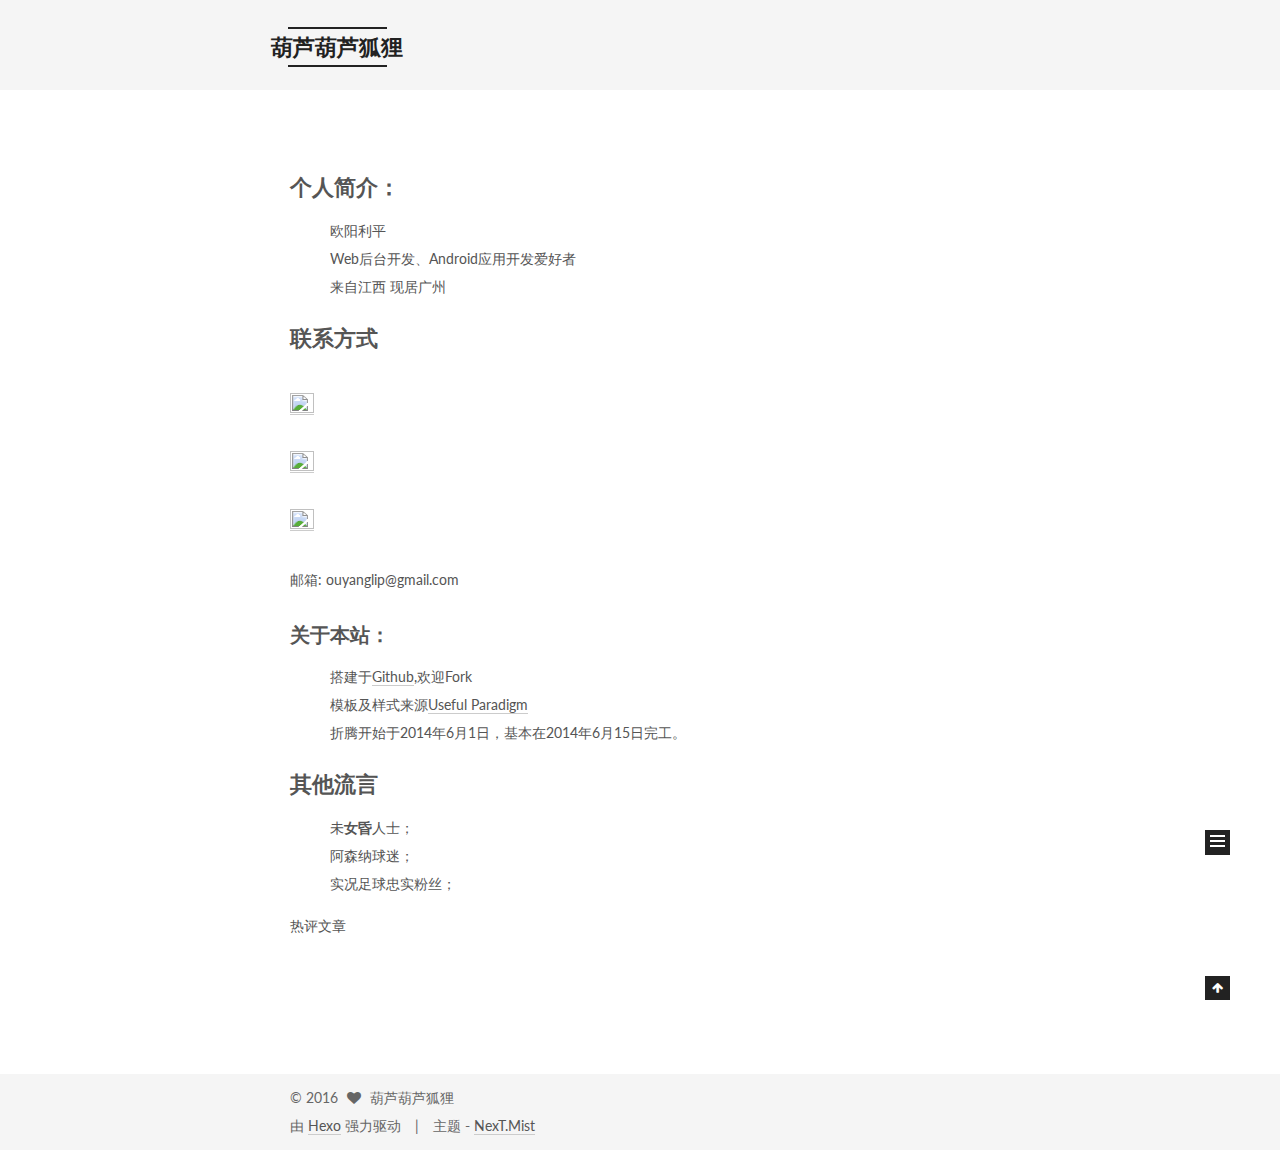
==== about/index.html @ c928a31a "Site updated: 2016-03-10 04:54:05" ====
<!doctype html>



  


<html class="theme-next mist use-motion">
<head>
  <meta charset="UTF-8"/>
<meta http-equiv="X-UA-Compatible" content="IE=edge,chrome=1" />
<meta name="viewport" content="width=device-width, initial-scale=1, maximum-scale=1"/>



<meta http-equiv="Cache-Control" content="no-transform" />
<meta http-equiv="Cache-Control" content="no-siteapp" />



  <meta name="google-site-verification" content="rFO2stTPlHBpPsZOs8e16xTM1ltF1VVFrODq92K3Hf8" />










  <link href="/vendors/fancybox/source/jquery.fancybox.css?v=2.1.5" rel="stylesheet" type="text/css"/>




  <link href="//fonts.googleapis.com/css?family=Lato:300,400,700,400italic&subset=latin,latin-ext" rel="stylesheet" type="text/css">



<link href="/vendors/font-awesome/css/font-awesome.min.css?v=4.4.0" rel="stylesheet" type="text/css" />

<link href="/css/main.css?v=0.5.0" rel="stylesheet" type="text/css" />


  <meta name="keywords" content="Hemuio, CalabashFox" />








  <link rel="shortcut icon" type="image/x-icon" href="/favicon.ico?v=0.5.0" />






<meta name="description" content="个人简介：
欧阳利平
Web后台开发、Android应用开发爱好者
来自江西 现居广州

联系方式          邮箱: ouyanglip@gmail.com

关于本站：
搭建于Github,欢迎Fork
模板及样式来源Useful Paradigm
折腾开始于2014年6月1日，基本在2014年6月15日完工。

其他流言
未女昏人士；
阿森纳球迷；
实况足球忠实粉丝；">
<meta property="og:type" content="website">
<meta property="og:title" content="关于：About">
<meta property="og:url" content="http://www.hemuio.com/about/index.html">
<meta property="og:site_name" content="葫芦葫芦狐狸">
<meta property="og:description" content="个人简介：
欧阳利平
Web后台开发、Android应用开发爱好者
来自江西 现居广州

联系方式          邮箱: ouyanglip@gmail.com

关于本站：
搭建于Github,欢迎Fork
模板及样式来源Useful Paradigm
折腾开始于2014年6月1日，基本在2014年6月15日完工。

其他流言
未女昏人士；
阿森纳球迷；
实况足球忠实粉丝；">
<meta property="og:image" content="http://www.sinaimg.cn/blog/developer/wiki/LOGO_32x32.png">
<meta property="og:image" content="http://www.zhihu.com/favicon.ico">
<meta property="og:image" content="http://www.github.com/favicon.ico">
<meta property="og:updated_time" content="2016-03-10T02:56:24.922Z">
<meta name="twitter:card" content="summary">
<meta name="twitter:title" content="关于：About">
<meta name="twitter:description" content="个人简介：
欧阳利平
Web后台开发、Android应用开发爱好者
来自江西 现居广州

联系方式          邮箱: ouyanglip@gmail.com

关于本站：
搭建于Github,欢迎Fork
模板及样式来源Useful Paradigm
折腾开始于2014年6月1日，基本在2014年6月15日完工。

其他流言
未女昏人士；
阿森纳球迷；
实况足球忠实粉丝；">
<meta name="twitter:image" content="http://www.sinaimg.cn/blog/developer/wiki/LOGO_32x32.png">



<script type="text/javascript" id="hexo.configuration">
  var NexT = window.NexT || {};
  var CONFIG = {
    scheme: 'Mist',
    sidebar: {"position":"left","display":"post"},
    fancybox: true,
    motion: true,
    duoshuo: {
      userId: 0,
      author: '博主'
    }
  };
</script>

  <title>
  

  
    关于：About | 葫芦葫芦狐狸
  
</title>
</head>

<body itemscope itemtype="http://schema.org/WebPage" lang="zh-Hans">

  


<script>
  (function(i,s,o,g,r,a,m){i['GoogleAnalyticsObject']=r;i[r]=i[r]||function(){
            (i[r].q=i[r].q||[]).push(arguments)},i[r].l=1*new Date();a=s.createElement(o),
          m=s.getElementsByTagName(o)[0];a.async=1;a.src=g;m.parentNode.insertBefore(a,m)
  })(window,document,'script','//www.google-analytics.com/analytics.js','ga');
  ga('create', 'UA-74950215-1', 'auto');
  ga('send', 'pageview');
</script>


  <script type="text/javascript">
    var _hmt = _hmt || [];
    (function() {
      var hm = document.createElement("script");
      hm.src = "//hm.baidu.com/hm.js?35175b2ad48966ee1db79403a1d0b618";
      var s = document.getElementsByTagName("script")[0];
      s.parentNode.insertBefore(hm, s);
    })();
  </script>






  
  
    
  

  <div class="container one-collumn sidebar-position-left  ">
    <div class="headband"></div>

    <header id="header" class="header" itemscope itemtype="http://schema.org/WPHeader">
      <div class="header-inner"><div class="site-meta ">
  

  <div class="custom-logo-site-title">
    <a href="/"  class="brand" rel="start">
      <span class="logo-line-before"><i></i></span>
      <span class="site-title">葫芦葫芦狐狸</span>
      <span class="logo-line-after"><i></i></span>
    </a>
  </div>
  <p class="site-subtitle"></p>
</div>

<div class="site-nav-toggle">
  <button>
    <span class="btn-bar"></span>
    <span class="btn-bar"></span>
    <span class="btn-bar"></span>
  </button>
</div>

<nav class="site-nav">
  

  
    <ul id="menu" class="menu">
      
        
        <li class="menu-item menu-item-home">
          <a href="/" rel="section">
            
            首页
          </a>
        </li>
      
        
        <li class="menu-item menu-item-categories">
          <a href="/categories" rel="section">
            
            分类
          </a>
        </li>
      
        
        <li class="menu-item menu-item-archives">
          <a href="/archives" rel="section">
            
            归档
          </a>
        </li>
      
        
        <li class="menu-item menu-item-tags">
          <a href="/tags" rel="section">
            
            标签
          </a>
        </li>
      
        
        <li class="menu-item menu-item-about">
          <a href="/about" rel="section">
            
            关于
          </a>
        </li>
      

      
    </ul>
  

  
</nav>

 </div>
    </header>

    <main id="main" class="main">
      <div class="main-inner">
        <div class="content-wrap">
          <div id="content" class="content">
            

  <div id="posts" class="posts-expand">
    
    
      <h2 id="个人简介："><a href="#个人简介：" class="headerlink" title="个人简介："></a>个人简介：</h2><ul>
<li>欧阳利平</li>
<li>Web后台开发、Android应用开发爱好者</li>
<li>来自江西 现居广州</li>
</ul>
<h2 id="联系方式"><a href="#联系方式" class="headerlink" title="联系方式"></a>联系方式</h2><p class="contact"><br> <a href="http://weibo.com/ouyanglip" title="微博联系我" target="_blank" rel="external"><img src="http://www.sinaimg.cn/blog/developer/wiki/LOGO_32x32.png" width="24" height="24" style="display:inline-block;vertical-align:middle"></a><br><br>        <a href="http://www.zhihu.com/people/lippi-ouyang" title="知乎联系我" target="_blank" rel="external"><img src="http://www.zhihu.com/favicon.ico" width="24" height="24" style="display:inline-block;vertical-align:middle"></a><br><br> <a href="https://github.com/LippiOuYang" title="Github联系我" target="_blank" rel="external"><img src="http://www.github.com/favicon.ico" width="24" height="24" style="display:inline-block;vertical-align:middle"></a><br><br>邮箱: ouyanglip@gmail.com<br></p>

<h3 id="关于本站："><a href="#关于本站：" class="headerlink" title="关于本站："></a>关于本站：</h3><ul>
<li>搭建于<a href="https://github.com/LippiOuYang/LippiOuYang.github.io" target="_blank" rel="external">Github</a>,欢迎Fork</li>
<li>模板及样式来源<a href="http://usefulparadigm.com/" target="_blank" rel="external">Useful Paradigm</a></li>
<li>折腾开始于2014年6月1日，基本在2014年6月15日完工。</li>
</ul>
<h2 id="其他流言"><a href="#其他流言" class="headerlink" title="其他流言"></a>其他流言</h2><ul>
<li>未<strong>女昏</strong>人士；</li>
<li>阿森纳球迷；</li>
<li>实况足球忠实粉丝；</li>
</ul>

    
  </div>


          </div>
          

  <p>热评文章</p>
  <div class="ds-top-threads" data-range="weekly" data-num-items="4"></div>


          
  <div class="comments" id="comments">
    
      <div class="ds-thread" data-thread-key="about/index.html"
           data-title="关于：About" data-url="http://www.hemuio.com/about/index.html">
      </div>
    
  </div>


        </div>
        
          
  
  <div class="sidebar-toggle">
    <div class="sidebar-toggle-line-wrap">
      <span class="sidebar-toggle-line sidebar-toggle-line-first"></span>
      <span class="sidebar-toggle-line sidebar-toggle-line-middle"></span>
      <span class="sidebar-toggle-line sidebar-toggle-line-last"></span>
    </div>
  </div>

  <aside id="sidebar" class="sidebar">
    <div class="sidebar-inner">

      

      

      <section class="site-overview sidebar-panel  sidebar-panel-active ">
        <div class="site-author motion-element" itemprop="author" itemscope itemtype="http://schema.org/Person">
          <img class="site-author-image" itemprop="image"
               src="/images/avatar.png"
               alt="葫芦葫芦狐狸" />
          <p class="site-author-name" itemprop="name">葫芦葫芦狐狸</p>
          <p class="site-description motion-element" itemprop="description">葫芦葫芦狐狸</p>
        </div>
        <nav class="site-state motion-element">
          <div class="site-state-item site-state-posts">
            <a href="/archives">
              <span class="site-state-item-count">1</span>
              <span class="site-state-item-name">日志</span>
            </a>
          </div>
          
          

          

        </nav>

        

        <div class="links-of-author motion-element">
          
            
              <span class="links-of-author-item">
                <a href="https://github.com/calabashfox" target="_blank">
                  
                    <i class="fa fa-github"></i> GitHub
                  
                </a>
              </span>
            
              <span class="links-of-author-item">
                <a href="http://weibo.com/calabashfox" target="_blank">
                  
                    <i class="fa fa-weibo"></i> weibo
                  
                </a>
              </span>
            
              <span class="links-of-author-item">
                <a href="https://www.zhihu.com/people/hu-lu-hu-li" target="_blank">
                  
                    <i class="fa fa-zhihu"></i> zhihu
                  
                </a>
              </span>
            
              <span class="links-of-author-item">
                <a href="https://twitter.com/CalabashFox" target="_blank">
                  
                    <i class="fa fa-globe"></i> twitter
                  
                </a>
              </span>
            
          
        </div>

        
        

        <div class="links-of-author motion-element">
          
        </div>

      </section>

      

    </div>
  </aside>


        
      </div>
    </main>

    <footer id="footer" class="footer">
      <div class="footer-inner">
        <div class="copyright" >
  
  &copy; 
  <span itemprop="copyrightYear">2016</span>
  <span class="with-love">
    <i class="fa fa-heart"></i>
  </span>
  <span class="author" itemprop="copyrightHolder">葫芦葫芦狐狸</span>
</div>

<div class="powered-by">
  由 <a class="theme-link" href="http://hexo.io">Hexo</a> 强力驱动
</div>

<div class="theme-info">
  主题 -
  <a class="theme-link" href="https://github.com/iissnan/hexo-theme-next">
    NexT.Mist
  </a>
</div>



      </div>
    </footer>

    <div class="back-to-top">
      <i class="fa fa-arrow-up"></i>
    </div>
  </div>

  


  




<script type="text/javascript">
  if (Object.prototype.toString.call(window.Promise) !== '[object Function]') {
    window.Promise = null;
  }
</script>


  <script type="text/javascript" src="/vendors/jquery/index.js?v=2.1.3"></script>

  <script type="text/javascript" src="/vendors/fastclick/lib/fastclick.min.js?v=1.0.6"></script>

  <script type="text/javascript" src="/vendors/jquery_lazyload/jquery.lazyload.js?v=1.9.7"></script>

  <script type="text/javascript" src="/vendors/velocity/velocity.min.js"></script>

  <script type="text/javascript" src="/vendors/velocity/velocity.ui.min.js"></script>

  <script type="text/javascript" src="/vendors/fancybox/source/jquery.fancybox.pack.js"></script>


  


  <script type="text/javascript" src="/js/src/utils.js?v=0.5.0"></script>

  <script type="text/javascript" src="/js/src/motion.js?v=0.5.0"></script>



  
  

  

  


  <script type="text/javascript" src="/js/src/bootstrap.js?v=0.5.0"></script>



  

  
    
  

  <script type="text/javascript">
    var duoshuoQuery = {short_name:"hemuio"};
    (function() {
      var ds = document.createElement('script');
      ds.type = 'text/javascript';ds.async = true;
      ds.id = 'duoshuo-script';
      ds.src = (document.location.protocol == 'https:' ? 'https:' : 'http:') + '//static.duoshuo.com/embed.js';
      ds.charset = 'UTF-8';
      (document.getElementsByTagName('head')[0]
      || document.getElementsByTagName('body')[0]).appendChild(ds);
    })();
  </script>

  
    
  





  
  
  

  


</body>
</html>
---- css/main.css ----
/* normalize.css v3.0.2 | MIT License | git.io/normalize */
html {
  font-family: sans-serif; /* 1 */
  -ms-text-size-adjust: 100%; /* 2 */
  -webkit-text-size-adjust: 100%; /* 2 */
}
body {
  margin: 0;
}
article,
aside,
details,
figcaption,
figure,
footer,
header,
hgroup,
main,
menu,
nav,
section,
summary {
  display: block;
}
audio,
canvas,
progress,
video {
  display: inline-block; /* 1 */
  vertical-align: baseline; /* 2 */
}
audio:not([controls]) {
  display: none;
  height: 0;
}
[hidden],
template {
  display: none;
}
a {
  background-color: transparent;
}
a:active,
a:hover {
  outline: 0;
}
abbr[title] {
  border-bottom: 1px dotted;
}
b,
strong {
  font-weight: bold;
}
dfn {
  font-style: italic;
}
h1 {
  font-size: 2em;
  margin: 0.67em 0;
}
mark {
  background: #ff0;
  color: #000;
}
small {
  font-size: 80%;
}
sub,
sup {
  font-size: 75%;
  line-height: 0;
  position: relative;
  vertical-align: baseline;
}
sup {
  top: -0.5em;
}
sub {
  bottom: -0.25em;
}
img {
  border: 0;
}
svg:not(:root) {
  overflow: hidden;
}
figure {
  margin: 1em 40px;
}
hr {
  -moz-box-sizing: content-box;
  box-sizing: content-box;
  height: 0;
}
pre {
  overflow: auto;
}
code,
kbd,
pre,
samp {
  font-family: monospace, monospace;
  font-size: 1em;
}
button,
input,
optgroup,
select,
textarea {
  color: inherit; /* 1 */
  font: inherit; /* 2 */
  margin: 0; /* 3 */
}
button {
  overflow: visible;
}
button,
select {
  text-transform: none;
}
button,
html input[type="button"],
input[type="reset"],
input[type="submit"] {
  -webkit-appearance: button; /* 2 */
  cursor: pointer; /* 3 */
}
button[disabled],
html input[disabled] {
  cursor: default;
}
button::-moz-focus-inner,
input::-moz-focus-inner {
  border: 0;
  padding: 0;
}
input {
  line-height: normal;
}
input[type="checkbox"],
input[type="radio"] {
  box-sizing: border-box; /* 1 */
  padding: 0; /* 2 */
}
input[type="number"]::-webkit-inner-spin-button,
input[type="number"]::-webkit-outer-spin-button {
  height: auto;
}
input[type="search"] {
  -webkit-appearance: textfield; /* 1 */
  -moz-box-sizing: content-box;
  -webkit-box-sizing: content-box; /* 2 */
  box-sizing: content-box;
}
input[type="search"]::-webkit-search-cancel-button,
input[type="search"]::-webkit-search-decoration {
  -webkit-appearance: none;
}
fieldset {
  border: 1px solid #c0c0c0;
  margin: 0 2px;
  padding: 0.35em 0.625em 0.75em;
}
legend {
  border: 0; /* 1 */
  padding: 0; /* 2 */
}
textarea {
  overflow: auto;
}
optgroup {
  font-weight: bold;
}
table {
  border-collapse: collapse;
  border-spacing: 0;
}
td,
th {
  padding: 0;
}
::selection {
  background: #262a30;
  color: #fff;
}
body {
  position: relative;
  font-family: Lato, "PingFang SC", "Microsoft YaHei", sans-serif;
  font-size: 14px;
  line-height: 2;
  color: #555;
  background: #fff;
}
@media (max-width: 767px) {
  body {
    padding-right: 0 !important;
  }
}
@media (min-width: 768px) and (max-width: 991px) {
  body {
    padding-right: 0 !important;
  }
}
@media (min-width: 1600px) {
  body {
    font-size: 16px;
  }
}
h1,
h2,
h3,
h4,
h5,
h6 {
  margin: 0;
  padding: 0;
  font-weight: bold;
  line-height: 1.5;
  font-family: Lato, "PingFang SC", "Microsoft YaHei", sans-serif;
}
h2,
h3,
h4,
h5,
h6 {
  margin: 20px 0 15px;
}
h1 {
  font-size: 24px;
}
@media (max-width: 767px) {
  h1 {
    font-size: 20px;
  }
}
h2 {
  font-size: 22px;
}
@media (max-width: 767px) {
  h2 {
    font-size: 18px;
  }
}
h3 {
  font-size: 20px;
}
@media (max-width: 767px) {
  h3 {
    font-size: 16px;
  }
}
h4 {
  font-size: 18px;
}
@media (max-width: 767px) {
  h4 {
    font-size: 14px;
  }
}
h5 {
  font-size: 16px;
}
@media (max-width: 767px) {
  h5 {
    font-size: 12px;
  }
}
h6 {
  font-size: 14px;
}
@media (max-width: 767px) {
  h6 {
    font-size: 10px;
  }
}
p {
  margin: 0 0 25px 0;
}
a {
  color: #555;
  text-decoration: none;
  border-bottom: 1px solid #999;
  word-wrap: break-word;
}
a:hover {
  color: #222;
  border-bottom-color: #222;
}
ul {
  list-style: none;
}
blockquote {
  margin: 0;
  padding: 0;
}
img {
  display: block;
  margin: auto;
  max-width: 100%;
  height: auto;
}
hr {
  margin: 40px 0;
  height: 3px;
  border: none;
  background-color: #ddd;
  background-image: repeating-linear-gradient(-45deg, #fff, #fff 4px, transparent 4px, transparent 8px);
}
blockquote {
  padding: 0 15px;
  color: #666;
  border-left: 4px solid #ddd;
}
blockquote cite::before {
  content: "-";
  padding: 0 5px;
}
dt {
  font-weight: 700;
}
dd {
  margin: 0;
  padding: 0;
}
.text-left {
  text-align: left;
}
.text-center {
  text-align: center;
}
.text-right {
  text-align: right;
}
.text-justify {
  text-align: justify;
}
.text-nowrap {
  white-space: nowrap;
}
.text-lowercase {
  text-transform: lowercase;
}
.text-uppercase {
  text-transform: uppercase;
}
.text-capitalize {
  text-transform: capitalize;
}
.center-block {
  display: block;
  margin-left: auto;
  margin-right: auto;
}
.clearfix:before,
.clearfix:after {
  content: " ";
  display: table;
}
.clearfix:after {
  clear: both;
}
.pullquote {
  width: 45%;
}
.pullquote.left {
  float: left;
  margin-left: 5px;
  margin-right: 10px;
}
.pullquote.right {
  float: right;
  margin-left: 10px;
  margin-right: 5px;
}
.highlight table,
.gist table {
  width: auto;
}
.highlight table td,
.gist table td {
  border: none;
}
.highlight a,
.gist a {
  color: #222 !important;
  text-decoration: none !important;
}
.affix.affix.affix {
  position: fixed;
}
.translation {
  margin-top: -20px;
  font-size: 14px;
  color: #999;
}
.use-motion .motion-element {
  opacity: 0;
}
.site-search input {
  padding: 3px;
  border: none;
  text-indent: 14px;
  border-radius: 0;
  width: 140px;
  outline: none;
  border-bottom: 1px solid #999;
  background: inherit;
  opacity: 0.5;
}
.site-search input:focus {
  opacity: 1;
}
.site-search .fa-search {
  position: absolute;
  top: 6px;
}
table {
  margin: 20px 0;
  width: 100%;
  border-collapse: collapse;
  border-spacing: 0;
  border: 1px solid #ddd;
  font-size: 14px;
}
table>tbody>tr:nth-of-type(odd) {
  background-color: #f9f9f9;
}
table>tbody>tr:hover {
  background-color: #f5f5f5;
}
caption,
th,
td {
  padding: 8px;
  text-align: left;
  vertical-align: middle;
  font-weight: normal;
}
th,
td {
  border-bottom: 3px solid #ddd;
  border-right: 1px solid #eee;
}
th {
  padding-bottom: 10px;
  font-weight: 700;
}
td {
  border-bottom-width: 1px;
}
html,
body {
  height: 100%;
}
.container {
  position: relative;
  min-height: 100%;
}
.header-inner {
  margin: 0 auto;
  padding: 100px 0 70px;
  width: 700px;
}
@media (min-width: 1600px) {
  .container .header-inner {
    width: 900px;
  }
}
.main {
  padding-bottom: 150px;
}
.main-inner {
  margin: 0 auto;
  width: 700px;
}
@media (min-width: 1600px) {
  .container .main-inner {
    width: 900px;
  }
}
.footer {
  position: absolute;
  left: 0;
  bottom: 0;
  width: 100%;
  min-height: 50px;
}
.footer-inner {
  box-sizing: border-box;
  margin: 20px auto;
  width: 700px;
}
@media (min-width: 1600px) {
  .container .footer-inner {
    width: 900px;
  }
}
pre,
.highlight {
  background: #1d1f21;
  margin: 20px 0;
  padding: 15px;
  overflow: auto;
  font-size: 13px;
  color: #c5c8c6;
  line-height: 1.6;
}
.highlight .gutter pre,
.gist .gist-file .gist-data .line-numbers {
  color: #666;
}
pre,
code {
  font-family: "Input Mono", "PT Mono", Consolas, Monaco, Menlo, monospace;
}
code {
  word-break: break-all;
  background: #eee;
  text-shadow: 0 1px #fff;
  padding: 0 0.3em;
}
pre code {
  background: none;
  text-shadow: none;
  padding: 0;
}
.highlight pre {
  border: none;
  margin: 0;
  padding: 1px;
}
.highlight table {
  margin: 0;
  width: auto;
  border: none;
}
.highlight td {
  border: none;
  padding: 0;
}
.highlight figcaption {
  font-size: 0.85em;
  color: #969896;
  line-height: 1em;
  margin-bottom: 1em;
}
.highlight figcaption:before,
.highlight figcaption:after {
  content: " ";
  display: table;
}
.highlight figcaption:after {
  clear: both;
}
.highlight figcaption a {
  float: right;
}
.highlight .gutter pre {
  text-align: right;
  padding-right: 20px;
}
.highlight .line {
  height: 20px;
}
.gist {
  margin: 20px 0;
  border-style: solid;
  border-color: #ccc;
  border-width: 1px 0;
  background: #1d1f21;
  padding: 15px 40px 15px 15px;
}
.gist .gist-file {
  border: none;
  font-family: "Input Mono", "PT Mono", Consolas, Monaco, Menlo, monospace;
  margin: 0;
}
.gist .gist-file .gist-data {
  background: none;
  border: none;
}
.gist .gist-file .gist-data .line-numbers {
  background: none;
  border: none;
  padding: 0 20px 0 0;
}
.gist .gist-file .gist-data .line-data {
  padding: 0 !important;
}
.gist .gist-file .highlight {
  margin: 0;
  padding: 0;
  border: none;
}
.gist .gist-file .gist-meta {
  background: #1d1f21;
  color: #969896;
  font: 13px Lato, "PingFang SC", "Microsoft YaHei", sans-serif;
  text-shadow: 0 0;
  padding: 0;
  margin-top: 1em;
  margin-left: 40px;
}
.gist .gist-file .gist-meta a {
  color: color-link;
  font-weight: normal;
}
.gist .gist-file .gist-meta a:hover {
  text-decoration: underline;
}
pre .comment {
  color: #969896;
}
pre .variable,
pre .attribute,
pre .tag,
pre .regexp,
pre .ruby .constant,
pre .xml .tag .title,
pre .xml .pi,
pre .xml .doctype,
pre .html .doctype,
pre .css .id,
pre .css .class,
pre .css .pseudo {
  color: #c66;
}
pre .number,
pre .preprocessor,
pre .built_in,
pre .literal,
pre .params,
pre .constant {
  color: #de935f;
}
pre .ruby .class .title,
pre .css .rules .attribute {
  color: #b5bd68;
}
pre .string,
pre .value,
pre .inheritance,
pre .header,
pre .ruby .symbol,
pre .xml .cdata {
  color: #b5bd68;
}
pre .title,
pre .css .hexcolor {
  color: #8abeb7;
}
pre .function,
pre .python .decorator,
pre .python .title,
pre .ruby .function .title,
pre .ruby .title .keyword,
pre .perl .sub,
pre .javascript .title,
pre .coffeescript .title {
  color: #81a2be;
}
pre .keyword,
pre .javascript .function {
  color: #b294bb;
}
.full-image.full-image.full-image {
  border: none;
  max-width: 100%;
  width: auto;
  margin: 20px auto;
}
@media (min-width: 992px) {
  .full-image.full-image.full-image {
    max-width: none;
    width: 126%;
    margin: 0 -13%;
  }
}
.blockquote-center,
.page-home .post-type-quote blockquote,
.page-post-detail .post-type-quote blockquote {
  position: relative;
  margin: 40px 0;
  padding: 0;
  border-left: none;
  text-align: center;
}
.blockquote-center::before,
.page-home .post-type-quote blockquote::before,
.page-post-detail .post-type-quote blockquote::before,
.blockquote-center::after,
.page-home .post-type-quote blockquote::after,
.page-post-detail .post-type-quote blockquote::after {
  position: absolute;
  content: ' ';
  display: block;
  width: 100%;
  height: 24px;
  opacity: 0.2;
  background-repeat: no-repeat;
  background-position: 0 -6px;
  background-size: 22px 22px;
}
.blockquote-center::before,
.page-home .post-type-quote blockquote::before,
.page-post-detail .post-type-quote blockquote::before {
  top: -20px;
  background-image: url("../images/quote-l.svg");
  border-top: 1px solid #ccc;
}
.blockquote-center::after,
.page-home .post-type-quote blockquote::after,
.page-post-detail .post-type-quote blockquote::after {
  bottom: -20px;
  background-image: url("../images/quote-r.svg");
  border-bottom: 1px solid #ccc;
  background-position: 100% 8px;
}
.blockquote-center p,
.page-home .post-type-quote blockquote p,
.page-post-detail .post-type-quote blockquote p,
.blockquote-center div,
.page-home .post-type-quote blockquote div,
.page-post-detail .post-type-quote blockquote div {
  text-align: center;
}
.post .post-body .group-picture img {
  box-sizing: border-box;
  padding: 0 3px;
  border: none;
}
.post .group-picture-row {
  overflow: hidden;
  margin-top: 6px;
}
.post .group-picture-row:first-child {
  margin-top: 0;
}
.post .group-picture-column {
  float: left;
}
.page-post-detail .post-body .group-picture-column {
  float: none;
  margin-top: 10px;
  width: auto !important;
}
.page-post-detail .post-body .group-picture-column img {
  margin: 0 auto;
}
.page-archive .group-picture-container {
  overflow: hidden;
}
.page-archive .group-picture-row {
  float: left;
}
.page-archive .group-picture-row:first-child {
  margin-top: 6px;
}
.page-archive .group-picture-column {
  max-width: 150px;
  max-height: 150px;
}
.btn {
  display: inline-block;
  padding: 0 20px;
  font-size: 14px;
  color: #fff;
  background: #222;
  border: 2px solid #222;
  text-decoration: none;
  border-radius: 0;
  transition-property: background-color;
  transition-duration: 0.2s;
  transition-timing-function: ease-in-out;
  transition-delay: 0s;
}
.btn:hover,
.post-more-link .btn:hover {
  border-color: #222;
  color: #222;
  background: #fff;
}
.btn-bar {
  display: block;
  width: 22px;
  height: 2px;
  background: #555;
  border-radius: 1px;
}
.btn-bar+.btn-bar {
  margin-top: 4px;
}
.pagination {
  margin: 120px 0 40px;
  text-align: center;
  border-top: 1px solid #eee;
}
.page-number-basic,
.pagination .prev,
.pagination .next,
.pagination .page-number,
.pagination .space {
  display: inline-block;
  position: relative;
  top: -1px;
  margin: 0 10px;
  padding: 0 10px;
  line-height: 30px;
}
@media (max-width: 767px) {
  .page-number-basic,
  .pagination .prev,
  .pagination .next,
  .pagination .page-number,
  .pagination .space {
    margin: 0 5px;
  }
}
.pagination .prev,
.pagination .next,
.pagination .page-number {
  border-bottom: 0;
  border-top: 1px solid #eee;
  transition-property: border-color;
  transition-duration: 0.2s;
  transition-timing-function: ease-in-out;
  transition-delay: 0s;
}
.pagination .prev:hover,
.pagination .next:hover,
.pagination .page-number:hover {
  border-top-color: #222;
}
.pagination .space {
  padding: 0;
  margin: 0;
}
.pagination .prev {
  margin-left: 0;
}
.pagination .next {
  margin-right: 0;
}
.pagination .page-number.current {
  color: #fff;
  background: #ccc;
  border-top-color: #ccc;
}
@media (max-width: 767px) {
  .pagination {
    border-top: none;
  }
  .pagination .prev,
  .pagination .next,
  .pagination .page-number {
    margin-bottom: 10px;
    border-top: 0;
    border-bottom: 1px solid #eee;
  }
  .pagination .prev:hover,
  .pagination .next:hover,
  .pagination .page-number:hover {
    border-bottom-color: #222;
  }
}
.comments {
  margin: 60px 20px 0;
}
.tag-cloud {
  text-align: center;
}
.tag-cloud a {
  display: inline-block;
  margin: 10px;
}
.back-to-top {
  box-sizing: border-box;
  position: fixed;
  bottom: -100px;
  right: 50px;
  z-index: 1050;
  padding: 0 6px;
  width: 25px;
  background: #222;
  font-size: 12px;
  opacity: 1;
  color: #fff;
  cursor: pointer;
  text-align: center;
  -webkit-transform: translateZ(0);
  transition-property: bottom;
  transition-duration: 0.2s;
  transition-timing-function: ease-in-out;
  transition-delay: 0s;
}
@media (max-width: 767px) {
  .back-to-top {
    display: none;
  }
}
@media (min-width: 768px) and (max-width: 991px) {
  .back-to-top {
    display: none;
  }
}
.back-to-top.back-to-top-on {
  bottom: 19px;
}
.header {
  background: #fff;
}
.header-inner {
  position: relative;
}
.headband {
  height: 3px;
  background: #222;
}
.site-meta {
  margin: 0;
  text-align: left;
}
@media (max-width: 767px) {
  .site-meta {
    text-align: center;
  }
}
.brand {
  position: relative;
  display: inline-block;
  padding: 0 40px;
  color: #222;
  background: #222;
  border-bottom: none;
  font-family: Lato, "PingFang SC", "Microsoft YaHei", sans-serif;
}
.brand:hover {
  color: #222;
}
.logo {
  display: inline-block;
  margin-right: 5px;
  line-height: 36px;
  vertical-align: top;
}
.site-title {
  display: inline-block;
  vertical-align: top;
  line-height: 36px;
  font-size: 20px;
  font-weight: normal;
}
.site-subtitle {
  margin-top: 10px;
  font-size: 13px;
  color: #999;
}
.use-motion .brand {
  opacity: 0;
}
.use-motion .logo,
.use-motion .site-title,
.use-motion .site-subtitle {
  opacity: 0;
  position: relative;
  top: -10px;
}
.site-nav-toggle {
  display: none;
  position: absolute;
  top: 10px;
  left: 10px;
}
@media (max-width: 767px) {
  .site-nav-toggle {
    display: block;
  }
}
.site-nav-toggle button {
  margin-top: 2px;
  padding: 9px 10px;
  background: transparent;
  border: none;
}
@media (max-width: 767px) {
  .site-nav {
    display: none;
    margin: 0 -10px;
    padding: 0 10px;
    clear: both;
    border-top: 1px solid #ddd;
  }
}
@media (min-width: 768px) and (max-width: 991px) {
  .site-nav {
    display: block !important;
  }
}
@media (min-width: 992px) {
  .site-nav {
    display: block !important;
  }
}
.menu {
  margin-top: 20px;
  padding-left: 0;
  text-align: center;
}
.menu .menu-item {
  display: inline-block;
  margin: 0 10px;
}
@media screen and (max-width: 767px) {
  .menu .menu-item {
    margin-top: 10px;
  }
}
.menu .menu-item a {
  display: block;
  font-size: 13px;
  text-transform: capitalize;
  line-height: inherit;
  border-bottom: 1px solid transparent;
  transition-property: border-color;
  transition-duration: 0.2s;
  transition-timing-function: ease-in-out;
  transition-delay: 0s;
}
.menu .menu-item a:hover {
  border-bottom-color: #222;
}
.use-motion .menu-item {
  opacity: 0;
}
.post-body .fancybox img {
  display: block !important;
  margin: 0 auto;
  cursor: pointer;
  cursor: zoom-in;
  cursor: -webkit-zoom-in;
}
.post-body .image-caption,
.post-body .figure .caption {
  margin: 10px auto 15px;
  text-align: center;
  font-size: 14px;
  color: #999;
  font-weight: bold;
  line-height: 1;
}
.post-sticky-flag {
  display: inline-block;
  font-size: 16px;
  -ms-transform: rotate(30deg);
  transform: rotate(30deg);
}
.posts-expand {
  padding-top: 40px;
}
@media (max-width: 767px) {
  .posts-expand {
    margin: 0 20px;
  }
  .post-body pre,
  .post-body .highlight {
    padding: 10px;
  }
  .post-body pre .gutter pre,
  .post-body .highlight .gutter pre {
    padding-right: 10px;
  }
}
@media (min-width: 992px) {
  .posts-expand .post-body {
    text-align: justify;
  }
}
.posts-expand .post-body h2,
.posts-expand .post-body h3,
.posts-expand .post-body h4,
.posts-expand .post-body h5,
.posts-expand .post-body h6 {
  padding-top: 10px;
}
.posts-expand .post-body h2 .header-anchor,
.posts-expand .post-body h3 .header-anchor,
.posts-expand .post-body h4 .header-anchor,
.posts-expand .post-body h5 .header-anchor,
.posts-expand .post-body h6 .header-anchor {
  float: right;
  margin-left: 10px;
  color: #ccc;
  border-bottom-style: none;
  visibility: hidden;
}
.posts-expand .post-body h2 .header-anchor:hover,
.posts-expand .post-body h3 .header-anchor:hover,
.posts-expand .post-body h4 .header-anchor:hover,
.posts-expand .post-body h5 .header-anchor:hover,
.posts-expand .post-body h6 .header-anchor:hover {
  color: inherit;
}
.posts-expand .post-body h2:hover .header-anchor,
.posts-expand .post-body h3:hover .header-anchor,
.posts-expand .post-body h4:hover .header-anchor,
.posts-expand .post-body h5:hover .header-anchor,
.posts-expand .post-body h6:hover .header-anchor {
  visibility: visible;
}
.posts-expand .post-body ul li {
  list-style: circle;
}
.posts-expand .post-body img {
  box-sizing: border-box;
  margin: auto;
  padding: 3px;
  border: 1px solid #ddd;
}
.posts-expand .fancybox img {
  margin: 0 auto;
}
@media (max-width: 767px) {
  .posts-collapse {
    margin: 0 20px;
  }
  .posts-collapse .post-title,
  .posts-collapse .post-meta {
    display: block;
    width: auto;
    text-align: left;
  }
}
.posts-collapse {
  margin-left: 0;
}
@media (max-width: 767px) {
  .posts-collapse {
    margin: 0 20px;
  }
}
.posts-collapse .collection-title {
  position: relative;
  margin: 60px 0;
}
.posts-collapse .collection-title h2 {
  margin-left: 20px;
}
.posts-collapse .collection-title small {
  color: #bbb;
}
.posts-collapse .collection-title::before {
  content: " ";
  position: absolute;
  left: 0;
  top: 50%;
  margin-left: -4px;
  margin-top: -4px;
  width: 8px;
  height: 8px;
  background: #bbb;
  border-radius: 50%;
}
.posts-collapse .post {
  margin: 30px 0;
}
.posts-collapse .post-header {
  position: relative;
  transition-duration: 0.2s;
  transition-timing-function: ease-in-out;
  transition-delay: 0s;
  transition-property: border;
  border-bottom: 1px dashed #ccc;
}
.posts-collapse .post-header::before {
  content: " ";
  position: absolute;
  left: 0;
  top: 12px;
  width: 6px;
  height: 6px;
  margin-left: -4px;
  background: #bbb;
  border-radius: 50%;
  border: 1px solid #fff;
  transition-duration: 0.2s;
  transition-timing-function: ease-in-out;
  transition-delay: 0s;
  transition-property: background;
}
.posts-collapse .post-header:hover {
  border-bottom-color: #666;
}
.posts-collapse .post-header:hover::before {
  background: #222;
}
.posts-collapse .post-meta {
  position: absolute;
  font-size: 12px;
  left: 20px;
  top: 5px;
}
.posts-collapse .post-comments-count {
  display: none;
}
.posts-collapse .post-title {
  margin-left: 60px;
  font-size: 16px;
  font-weight: normal;
  font-family: Lato, "PingFang SC", "Microsoft YaHei", sans-serif;
  line-height: inherit;
}
.posts-collapse .post-title::after {
  margin-left: 3px;
  opacity: 0.6;
}
.posts-collapse .post-title a {
  color: #666;
  border-bottom: none;
}
.page-home .post-type-quote .post-header,
.page-post-detail .post-type-quote .post-header,
.page-home .post-type-quote .post-tags,
.page-post-detail .post-type-quote .post-tags {
  display: none;
}
.posts-expand .post-title {
  font-size: 26px;
  text-align: center;
  word-break: break-word;
}
@media (max-width: 767px) {
  .posts-expand .post-title {
    font-size: 22px;
  }
}
.posts-expand .post-title-link {
  display: inline-block;
  position: relative;
  color: #555;
  border-bottom: none;
  line-height: 1.2;
  vertical-align: top;
}
.posts-expand .post-title-link::before {
  content: "";
  position: absolute;
  width: 100%;
  height: 2px;
  bottom: 0;
  left: 0;
  background-color: #000;
  visibility: hidden;
  transform: scaleX(0);
  transition-duration: 0.2s;
  transition-timing-function: ease-in-out;
  transition-delay: 0s;
}
.posts-expand .post-title-link:hover::before {
  visibility: visible;
  transform: scaleX(1);
}
.posts-expand .post-title-link .fa {
  font-size: 16px;
}
.posts-expand .post-meta {
  margin: 3px 0 60px 0;
  color: #999;
  font-size: 12px;
  text-align: center;
}
.posts-expand .post-meta .post-category-list {
  display: inline-block;
  margin: 0;
  padding: 3px;
}
.posts-expand .post-meta .post-category-list-link {
  color: #999;
}
.post-meta-item-icon {
  display: none;
  margin-right: 3px;
}
@media (min-width: 768px) and (max-width: 991px) {
  .post-meta-item-icon {
    display: inline-block;
  }
}
@media (max-width: 767px) {
  .post-meta-item-icon {
    display: inline-block;
  }
}
@media (min-width: 768px) and (max-width: 991px) {
  .post-meta-item-text {
    display: none;
  }
}
@media (max-width: 767px) {
  .post-meta-item-text {
    display: none;
  }
}
@media (max-width: 767px) {
  .posts-expand .post-comments-count {
    display: none;
  }
}
.post-more-link {
  margin-top: 50px;
}
.post-more-link .btn {
  color: #555;
  font-size: 14px;
  background: transparent;
  border-radius: 0;
}
.posts-expand .post-tags {
  margin-top: 40px;
  text-align: center;
}
.posts-expand .post-tags a {
  display: inline-block;
  margin-right: 10px;
  font-size: 13px;
}
.post-nav {
  overflow: hidden;
  margin-top: 60px;
  padding: 10px;
  white-space: nowrap;
  border-top: 1px solid #eee;
}
.post-nav-item {
  display: inline-block;
  width: 50%;
  white-space: normal;
}
.post-nav-item a {
  position: relative;
  display: inline-block;
  line-height: 25px;
  font-size: 14px;
  color: #555;
  border-bottom: none;
}
.post-nav-item a:hover {
  color: #222;
  border-bottom: none;
}
.post-nav-item a:active {
  top: 2px;
}
.post-nav-item a i {
  font-size: 12px;
}
.post-nav-prev {
  text-align: right;
}
.posts-expand .post-eof {
  display: block;
  margin: 80px auto 60px;
  width: 8%;
  height: 1px;
  background: #ccc;
  text-align: center;
}
.post:last-child .post-eof.post-eof.post-eof {
  display: none;
}
.post-gallery {
  display: table;
  table-layout: fixed;
  width: 100%;
  border-collapse: separate;
}
.post-gallery-row {
  display: table-row;
}
.post-gallery .post-gallery-img {
  display: table-cell;
  text-align: center;
  vertical-align: middle;
  border: none;
}
.post-gallery .post-gallery-img img {
  max-width: 100%;
  max-height: 100%;
  border: none;
}
.fancybox-close,
.fancybox-close:hover {
  border: none;
}
.sidebar {
  width: 0;
  position: fixed;
  right: 0;
  top: 0;
  bottom: 0;
  z-index: 1040;
  box-shadow: inset 0 2px 6px #000;
  background: #222;
  -webkit-transform: translateZ(0);
}
.sidebar a {
  color: #999;
  border-bottom-color: #555;
}
.sidebar a:hover {
  color: #eee;
}
@media (min-width: 768px) and (max-width: 991px) {
  .sidebar {
    display: none !important;
  }
}
@media (max-width: 767px) {
  .sidebar {
    display: none !important;
  }
}
.sidebar-inner {
  position: relative;
  padding: 20px 10px;
  color: #999;
  text-align: center;
}
.sidebar-toggle {
  position: fixed;
  right: 50px;
  bottom: 45px;
  width: 15px;
  height: 15px;
  padding: 5px;
  background: #222;
  line-height: 0;
  z-index: 1050;
  cursor: pointer;
  -webkit-transform: translateZ(0);
}
@media (min-width: 768px) and (max-width: 991px) {
  .sidebar-toggle {
    display: none;
  }
}
@media (max-width: 767px) {
  .sidebar-toggle {
    display: none;
  }
}
.sidebar-toggle-line {
  position: relative;
  display: inline-block;
  vertical-align: top;
  height: 2px;
  width: 100%;
  background: #fff;
  margin-top: 3px;
}
.sidebar-toggle-line:first-child {
  margin-top: 0;
}
.site-author-image {
  display: block;
  margin: 0 auto;
  max-width: 96px;
  height: auto;
  border: 2px solid #333;
  padding: 2px;
}
.site-author-name {
  margin: 5px 0 0;
  color: #f5f5f5;
}
.site-description {
  margin-top: 5px;
  font-size: 14px;
  color: #555;
}
.site-state {
  overflow: hidden;
  line-height: 1.4;
  white-space: nowrap;
}
.site-state-item {
  display: inline-block;
  padding: 0 15px;
  border-left: 1px solid #333;
}
.site-state-item:first-child {
  border-left: none;
}
.site-state-item a {
  border-bottom: none;
}
.site-state-item-count {
  display: block;
  text-align: center;
  color: inherit;
  font-weight: 600;
  font-size: 18px;
}
.site-state-item-name {
  font-size: 13px;
  color: inherit;
}
.feed-link {
  margin-top: 20px;
}
.feed-link a {
  display: inline-block;
  padding: 0 15px;
  color: #fc6423;
  border: 1px solid #fc6423;
  border-radius: 4px;
}
.feed-link a i {
  color: #fc6423;
  font-size: 14px;
}
.feed-link a:hover {
  color: #fff;
  background: #fc6423;
}
.feed-link a:hover i {
  color: #fff;
}
.links-of-author {
  margin-top: 20px;
}
.links-of-author a {
  display: inline-block;
  vertical-align: middle;
  margin-right: 10px;
  margin-bottom: 10px;
  border-bottom-color: #555;
  font-size: 13px;
}
.links-of-author a:before {
  display: inline-block;
  vertical-align: middle;
  margin-right: 3px;
  content: " ";
  width: 4px;
  height: 4px;
  border-radius: 50%;
  background: #ff90ff;
}
.sidebar-nav {
  margin: 0 0 20px;
  padding-left: 0;
}
.sidebar-nav li {
  display: inline-block;
  cursor: pointer;
  border-bottom: 1px solid transparent;
  font-size: 14px;
  color: #555;
}
.sidebar-nav li:hover {
  color: #f5f5f5;
}
.page-post-detail .sidebar-nav-toc {
  padding: 0 5px;
}
.page-post-detail .sidebar-nav-overview {
  margin-left: 10px;
}
.sidebar-nav .sidebar-nav-active {
  color: #87daff;
  border-bottom-color: #87daff;
}
.sidebar-nav .sidebar-nav-active:hover {
  color: #87daff;
}
.sidebar-panel {
  display: none;
}
.sidebar-panel-active {
  display: block;
}
.post-toc {
  overflow: hidden;
  position: relative;
}
.post-toc-empty {
  font-size: 14px;
  color: #666;
}
.post-toc ol {
  overflow: auto;
  margin: 0;
  padding: 0 10px 10px;
  text-align: left;
  list-style: none;
  font-size: 14px;
}
.post-toc ol a {
  color: #999;
}
.post-toc ol a:hover {
  color: #ccc;
}
.post-toc .nav .nav-child {
  display: none;
}
.post-toc .nav .active > .nav-child {
  display: block;
}
.post-toc .nav .active-current > .nav-child {
  display: block;
}
.post-toc .nav .active-current > .nav-child > .nav-item {
  display: block;
}
.post-toc .nav .active > a {
  color: #ccc;
}
.post-toc .nav .active-current > a {
  color: #87daff;
}
.post-toc .nav .active-current > a:hover {
  color: #87daff;
}
.post-toc-indicator {
  height: 20px;
  text-align: center;
  color: #fff;
  font-size: 14px;
}
.post-toc-indicator-top {
  opacity: 0;
  margin-top: 10px;
}
.post-toc-indicator-bottom {
  position: absolute;
  width: 100%;
}
.footer {
  font-size: 14px;
  color: #999;
}
.footer img {
  border: none;
}
.footer-inner {
  text-align: center;
}
.with-love {
  display: inline-block;
  margin: 0 5px;
}
.powered-by,
.theme-info {
  display: inline-block;
}
.powered-by {
  margin-right: 10px;
}
.powered-by::after {
  content: "|";
  padding-left: 10px;
}
.cc-license {
  margin-top: 10px;
  text-align: center;
}
.cc-license .cc-opacity {
  opacity: 0.7;
  border-bottom: none;
}
.cc-license .cc-opacity:hover {
  opacity: 0.9;
}
.cc-license img {
  display: inline-block;
}
.theme-next #ds-thread #ds-reset {
  color: #555;
}
.theme-next #ds-thread #ds-reset .ds-replybox {
  margin-bottom: 30px;
}
.theme-next #ds-thread #ds-reset .ds-replybox .ds-avatar,
.theme-next #ds-reset .ds-avatar img {
  box-shadow: none;
}
.theme-next #ds-thread #ds-reset .ds-textarea-wrapper {
  border-color: #c7d4e1;
  background: none;
  border-top-right-radius: 3px;
  border-top-left-radius: 3px;
}
.theme-next #ds-thread #ds-reset .ds-textarea-wrapper textarea {
  height: 60px;
}
.theme-next #ds-reset .ds-rounded-top {
  border-radius: 0;
}
.theme-next #ds-thread #ds-reset .ds-post-toolbar {
  box-sizing: border-box;
  border: 1px solid #c7d4e1;
  background: #f6f8fa;
}
.theme-next #ds-thread #ds-reset .ds-post-options {
  height: 40px;
  border: none;
  background: none;
}
.theme-next #ds-thread #ds-reset .ds-toolbar-buttons {
  top: 11px;
}
.theme-next #ds-thread #ds-reset .ds-sync {
  top: 5px;
}
.theme-next #ds-thread #ds-reset .ds-post-button {
  top: 4px;
  right: 5px;
  width: 90px;
  height: 30px;
  border: 1px solid #c5ced7;
  border-radius: 3px;
  background-image: linear-gradient(#fbfbfc, #f5f7f9);
  color: #60676d;
}
.theme-next #ds-thread #ds-reset .ds-post-button:hover {
  background-position: 0 -30px;
  color: #60676d;
}
.theme-next #ds-thread #ds-reset .ds-comments-info {
  padding: 10px 0;
}
.theme-next #ds-thread #ds-reset .ds-sort {
  display: none;
}
.theme-next #ds-thread #ds-reset li.ds-tab a.ds-current {
  border: none;
  background: #f6f8fa;
  color: #60676d;
}
.theme-next #ds-thread #ds-reset li.ds-tab a.ds-current:hover {
  background-color: #e9f0f7;
  color: #60676d;
}
.theme-next #ds-thread #ds-reset li.ds-tab a {
  border-radius: 2px;
  padding: 5px;
}
.theme-next #ds-thread #ds-reset .ds-login-buttons p {
  color: #999;
  line-height: 36px;
}
.theme-next #ds-thread #ds-reset .ds-login-buttons .ds-service-list li {
  height: 28px;
}
.theme-next #ds-thread #ds-reset .ds-service-list a {
  background: none;
  padding: 5px;
  border: 1px solid;
  border-radius: 3px;
  text-align: center;
}
.theme-next #ds-thread #ds-reset .ds-service-list a:hover {
  color: #fff;
  background: #666;
}
.theme-next #ds-thread #ds-reset .ds-service-list .ds-weibo {
  color: #fc9b00;
  border-color: #fc9b00;
}
.theme-next #ds-thread #ds-reset .ds-service-list .ds-weibo:hover {
  background: #fc9b00;
}
.theme-next #ds-thread #ds-reset .ds-service-list .ds-qq {
  color: #60a3ec;
  border-color: #60a3ec;
}
.theme-next #ds-thread #ds-reset .ds-service-list .ds-qq:hover {
  background: #60a3ec;
}
.theme-next #ds-thread #ds-reset .ds-service-list .ds-renren {
  color: #2e7ac4;
  border-color: #2e7ac4;
}
.theme-next #ds-thread #ds-reset .ds-service-list .ds-renren:hover {
  background: #2e7ac4;
}
.theme-next #ds-thread #ds-reset .ds-service-list .ds-douban {
  color: #37994c;
  border-color: #37994c;
}
.theme-next #ds-thread #ds-reset .ds-service-list .ds-douban:hover {
  background: #37994c;
}
.theme-next #ds-thread #ds-reset .ds-service-list .ds-kaixin {
  color: #fef20d;
  border-color: #fef20d;
}
.theme-next #ds-thread #ds-reset .ds-service-list .ds-kaixin:hover {
  background: #fef20d;
}
.theme-next #ds-thread #ds-reset .ds-service-list .ds-netease {
  color: #f00;
  border-color: #f00;
}
.theme-next #ds-thread #ds-reset .ds-service-list .ds-netease:hover {
  background: #f00;
}
.theme-next #ds-thread #ds-reset .ds-service-list .ds-sohu {
  color: #ffcb05;
  border-color: #ffcb05;
}
.theme-next #ds-thread #ds-reset .ds-service-list .ds-sohu:hover {
  background: #ffcb05;
}
.theme-next #ds-thread #ds-reset .ds-service-list .ds-baidu {
  color: #2831e0;
  border-color: #2831e0;
}
.theme-next #ds-thread #ds-reset .ds-service-list .ds-baidu:hover {
  background: #2831e0;
}
.theme-next #ds-thread #ds-reset .ds-service-list .ds-google {
  color: #166bec;
  border-color: #166bec;
}
.theme-next #ds-thread #ds-reset .ds-service-list .ds-google:hover {
  background: #166bec;
}
.theme-next #ds-thread #ds-reset .ds-service-list .ds-weixin {
  color: #00ce0d;
  border-color: #00ce0d;
}
.theme-next #ds-thread #ds-reset .ds-service-list .ds-weixin:hover {
  background: #00ce0d;
}
.theme-next #ds-thread #ds-reset .ds-service-list .ds-more-services {
  border: none;
}
.theme-next #ds-thread #ds-reset .ds-service-list .ds-more-services:hover {
  background: none;
}
.theme-next #ds-reset .duoshuo-ua-admin {
  display: inline-block;
  color: #f00;
}
.theme-next #ds-reset .duoshuo-ua-platform,
.theme-next #ds-reset .duoshuo-ua-browser {
  color: #ccc;
}
.theme-next #ds-reset .duoshuo-ua-platform .fa,
.theme-next #ds-reset .duoshuo-ua-browser .fa {
  display: inline-block;
  margin-right: 3px;
}
.theme-next #ds-reset .duoshuo-ua-separator {
  display: inline-block;
  margin-left: 5px;
}
.theme-next .this_ua {
  background-color: #ccc !important;
  border-radius: 4px;
  padding: 0 5px !important;
  margin: 1px 1px !important;
  border: 1px solid #bbb !important;
  color: #fff;
  display: inline-block !important;
}
.theme-next .this_ua.admin {
  background-color: #d9534f !important;
  border-color: #d9534f !important;
}
.theme-next .this_ua.platform.iOS,
.theme-next .this_ua.platform.Mac,
.theme-next .this_ua.platform.Windows {
  background-color: #39b3d7 !important;
  border-color: #46b8da !important;
}
.theme-next .this_ua.platform.Linux {
  background-color: #3a3a3a !important;
  border-color: #1f1f1f !important;
}
.theme-next .this_ua.platform.Android {
  background-color: #00c47d !important;
  border-color: #01b171 !important;
}
.theme-next .this_ua.browser.Mobile,
.theme-next .this_ua.browser.Chrome {
  background-color: #5cb85c !important;
  border-color: #4cae4c !important;
}
.theme-next .this_ua.browser.Firefox {
  background-color: #f0ad4e !important;
  border-color: #eea236 !important;
}
.theme-next .this_ua.browser.Maxthon,
.theme-next .this_ua.browser.IE {
  background-color: #428bca !important;
  border-color: #357ebd !important;
}
.theme-next .this_ua.browser.baidu,
.theme-next .this_ua.browser.UCBrowser,
.theme-next .this_ua.browser.Opera {
  background-color: #d9534f !important;
  border-color: #d43f3a !important;
}
.theme-next .this_ua.browser.Android,
.theme-next .this_ua.browser.QQBrowser {
  background-color: #78ace9 !important;
  border-color: #4cae4c !important;
}
.post-spread {
  margin-top: 20px;
  text-align: center;
}
.jiathis_style {
  display: inline-block;
}
.jiathis_style a {
  border: none;
}
.post-spread {
  margin-top: 20px;
  text-align: center;
}
.bdshare-slide-button-box a {
  border: none;
}
.bdsharebuttonbox {
  display: inline-block;
}
.bdsharebuttonbox a {
  border: none;
}
.search-result-list li {
  list-style-type: none;
  white-space: nowrap;
  overflow: hidden;
  text-overflow: ellipsis;
}
ul.search-result-list {
  padding-left: 0px;
  margin: 0px 0px 0px 12px;
}
a.search-result-title {
  font-weight: bold;
}
a.search-result {
  border-bottom: transparent;
}
.search-keyword {
  border-bottom: 1px dashed #4088b8;
  font-weight: bold;
}
#search-result {
  display: none;
  position: absolute;
  width: 158px;
  border: 1px solid #ccc;
  background: #fff;
  cursor: default;
  overflow: auto;
  margin: 0px;
  z-index: 999;
}
#local-search-result {
  overflow: auto;
  max-height: 3in;
}
.site-search-form {
  background: #f5f5f5;
}
.popup {
  display: none;
  position: fixed;
  top: 100px;
  left: 50%;
  width: 700px;
  min-height: 300px;
  margin-left: -350px;
  padding: 0px 10px;
  background: #fff;
  color: #333;
  z-index: 9999;
  -webkit-border-radius: 5px;
  border-radius: 5px;
  box-shadow: 0 0 0 9999px rgba(0,0,0,0.5);
}
#local-search-input {
  width: 50%;
}
.popup-mobile {
  padding: 0px 0px;
  top: 0;
  left: 0;
  margin: 0px 0 0;
  width: 100%;
}
.popup-btn-close {
  position: absolute;
  top: 5px;
  right: 14px;
  color: #4ebd79;
  font-size: 14px;
  font-weight: bold;
  text-transform: uppercase;
  cursor: pointer;
}
.use-motion .post {
  opacity: 0;
}
.page-archive .archive-page-counter {
  position: relative;
  top: 3px;
  left: 20px;
}
@media (max-width: 767px) {
  .page-archive .archive-page-counter {
    top: 5px;
  }
}
.page-archive .posts-collapse {
  position: relative;
  z-index: 1010;
}
.page-archive .posts-collapse::after {
  top: 20px;
  left: 0;
  margin-left: -2px;
  width: 4px;
  height: 100%;
  background: #f5f5f5;
  z-index: -1;
}
.page-archive .posts-collapse .archive-move-on {
  position: absolute;
  top: 11px;
  left: 0;
  margin-left: -6px;
  width: 10px;
  height: 10px;
  opacity: 0.5;
  background: #555;
  border: 1px solid #fff;
  border-radius: 50%;
}
.page-archive .posts-collapse::before,
.page-archive .posts-collapse::after {
  content: " ";
  position: absolute;
}
.category-all-page .category-all-title {
  text-align: center;
}
.category-all-page .category-all {
  margin-top: 20px;
}
.category-all-page .category-list {
  margin: 0;
  padding: 0;
  list-style: none;
}
.category-all-page .category-list-item {
  display: inline-block;
  margin: 10px;
}
.category-all-page .category-list-count {
  color: #bbb;
}
.category-all-page .category-list-count:before {
  display: inline;
  content: " (";
}
.category-all-page .category-list-count:after {
  display: inline;
  content: ") ";
}
.page-post-detail .sidebar-toggle-line {
  background: #87daff;
}
.page-post-detail .comments {
  overflow: hidden;
}
h1,
h2,
h3,
h4,
h5,
h6 {
  margin: 20px 0 10px;
}
p {
  margin: 0 0 25px 0;
}
a {
  border-bottom-color: #ccc;
}
hr {
  margin: 20px 0;
  height: 2px;
}
.main-inner {
  margin-top: 80px;
}
.header {
  background: #f5f5f5;
}
.header-inner {
  padding: 25px 0 20px;
}
.header-inner:before,
.header-inner:after {
  content: " ";
  display: table;
}
.header-inner:after {
  clear: both;
}
@media (max-width: 767px) {
  .header-inner {
    width: auto;
    margin-bottom: 50px;
    padding: 10px;
  }
}
.site-meta {
  float: left;
  margin-left: -20px;
  line-height: normal;
}
@media (max-width: 767px) {
  .site-meta {
    margin-left: 10px;
  }
}
.site-meta .brand {
  padding: 2px 1px;
  background: none;
}
@media (max-width: 767px) {
  .site-meta .brand {
    display: block;
  }
}
.site-meta .logo {
  display: none;
}
.site-meta .site-title {
  font-size: 22px;
  font-weight: bolder;
}
@media (max-width: 767px) {
  .site-meta .site-title {
    line-height: 34px;
  }
}
.logo-line-before,
.logo-line-after {
  display: block;
  overflow: hidden;
  margin: 0 auto;
  width: 75%;
}
@media (max-width: 767px) {
  .logo-line-before,
  .logo-line-after {
    display: none;
  }
}
.logo-line-before i,
.logo-line-after i {
  position: relative;
  display: block;
  height: 2px;
  background: #222;
}
@media (max-width: 767px) {
  .logo-line-before i,
  .logo-line-after i {
    height: 3px;
  }
}
.use-motion .logo-line-before i {
  left: -100%;
}
.use-motion .logo-line-after i {
  right: -100%;
}
.site-subtitle {
  display: none;
}
.site-nav-toggle {
  position: static;
  float: right;
}
.menu {
  float: right;
  margin: 8px 0 0 0;
}
@media (max-width: 767px) {
  .menu {
    margin: 20px 0 0 0;
    padding: 0;
  }
}
.menu br {
  display: none;
}
.menu .menu-item {
  margin: 0;
}
@media (max-width: 767px) {
  .menu .menu-item {
    display: block;
  }
}
.menu .menu-item a {
  padding: 0 10px;
  background: none;
  border: none;
  border-radius: 2px;
  transition-property: background;
}
@media (max-width: 767px) {
  .menu .menu-item a {
    text-align: left;
  }
}
.menu .menu-item a:hover {
  background: #e1e1e1;
}
.menu a::before {
  display: none;
}
@media (max-width: 767px) {
  .menu a::before {
    display: block;
  }
}
@media (max-width: 767px) {
  .menu {
    float: none;
  }
}
.site-search form {
  display: none;
}
.posts-expand {
  padding-top: 0;
}
.posts-expand .post-title,
.posts-expand .post-meta {
  text-align: left;
}
@media (max-width: 767px) {
  .posts-expand .post-title,
  .posts-expand .post-meta {
    text-align: center;
  }
}
.posts-expand .post-eof {
  display: none;
}
.posts-expand .post {
  margin-top: 120px;
}
.posts-expand .post:first-child {
  margin-top: 0;
}
.posts-expand .post-meta {
  margin-top: 5px;
  margin-bottom: 20px;
}
.posts-expand .post-title {
  position: relative;
  font-size: 26px;
  font-weight: 400;
}
@media (max-width: 767px) {
  .posts-expand .post-title {
    font-size: 20px;
  }
}
@media (min-width: 1600px) {
  .posts-expand .post-title {
    font-size: 26px;
  }
}
.posts-expand .post-title:hover:before {
  background: #222;
}
.posts-expand .post-body img {
  margin: 0;
}
.posts-expand .post-tags {
  text-align: left;
}
.posts-expand .post-tags a {
  padding: 1px 5px;
  background: #f5f5f5;
  border-bottom: none;
}
.posts-expand .post-tags a:hover {
  background: #ccc;
}
.posts-expand .post-nav {
  margin-top: 40px;
}
.post-more-link {
  margin-top: 20px;
  text-align: left;
}
.post-more-link a {
  padding: 0;
  font-size: 14px;
  color: #666;
  background: none;
  border: none;
  border-bottom: 2px solid #666;
  transition-property: border;
}
@media (max-width: 767px) {
  .post-more-link a {
    font-size: 12px;
  }
}
@media (min-width: 1600px) {
  .post-more-link a {
    font-size: 16px;
  }
}
.post-more-link a:hover {
  border-bottom-color: #222;
}
.btn {
  padding: 0 10px;
  border-width: 2px;
  border-radius: 0;
}
.headband {
  display: none;
}
.site-search {
  position: relative;
  float: right;
  margin-top: 8px;
}
@media (max-width: 767px) {
  .site-search {
    float: none;
    padding: 0 10px;
  }
}
@media (max-width: 767px) {
  .container .main-inner {
    width: auto;
  }
}
.page-post-detail .post-title,
.page-post-detail .post-meta {
  text-align: center;
}
.page-post-detail .post-title:before {
  display: none;
}
.page-post-detail .post-meta {
  margin-bottom: 60px;
}
.pagination {
  margin: 120px 0 0;
  text-align: left;
}
@media (max-width: 767px) {
  .pagination {
    margin: 80px 10px 0;
    text-align: center;
  }
}
.footer {
  margin-top: 80px;
  padding: 10px 0;
  background: #f5f5f5;
  color: #666;
}
.footer-inner {
  margin: 0 auto;
  text-align: left;
}
@media (max-width: 767px) {
  .footer-inner {
    width: auto;
    text-align: center;
  }
}
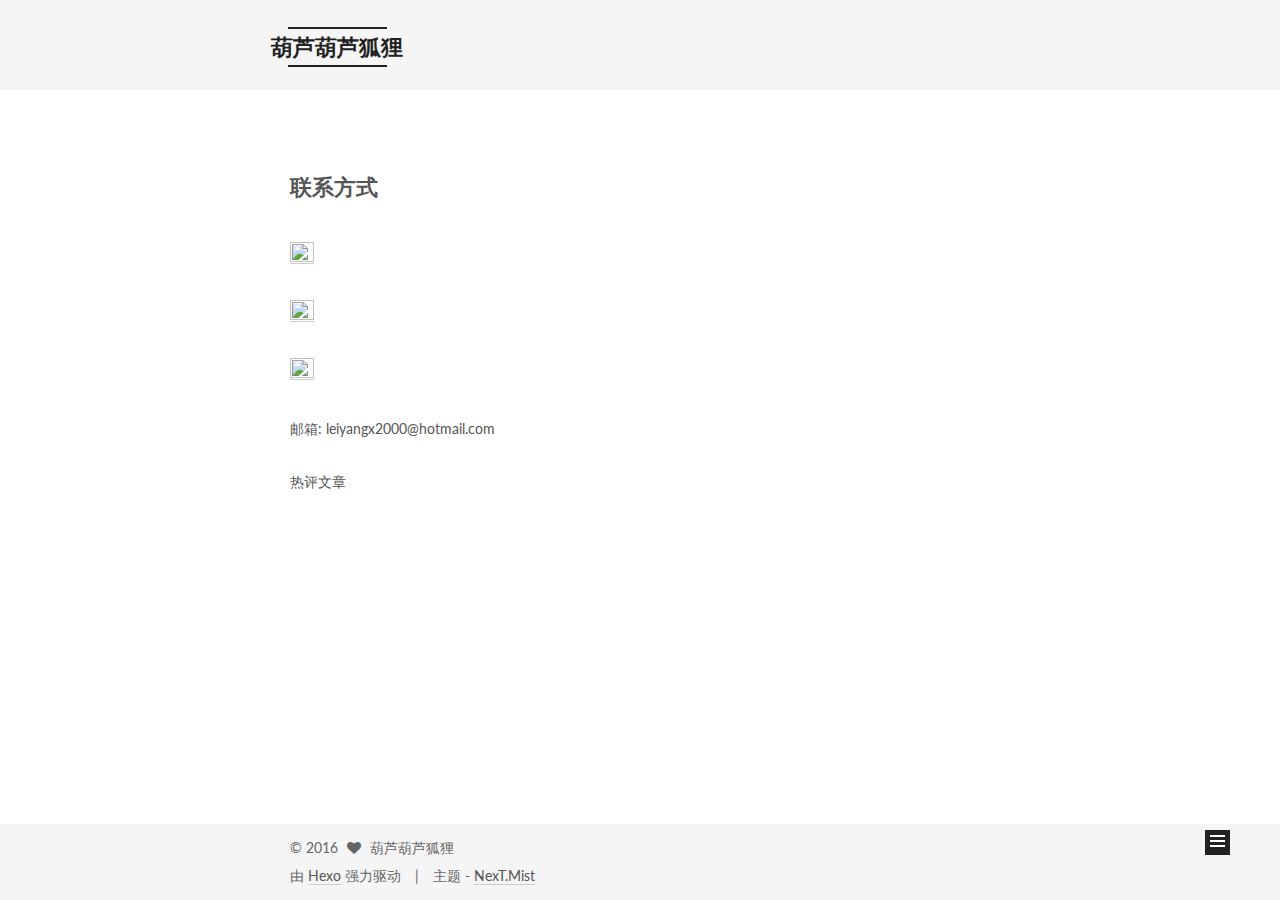
==== commit 00a8d1d7: "Site updated: 2016-03-10 13:52:42" ====
--- a/about/index.html
+++ b/about/index.html
@@ -59,64 +59,19 @@
 
 
 
-<meta name="description" content="个人简介：
-欧阳利平
-Web后台开发、Android应用开发爱好者
-来自江西 现居广州
-
-联系方式          邮箱: ouyanglip@gmail.com
-
-关于本站：
-搭建于Github,欢迎Fork
-模板及样式来源Useful Paradigm
-折腾开始于2014年6月1日，基本在2014年6月15日完工。
-
-其他流言
-未女昏人士；
-阿森纳球迷；
-实况足球忠实粉丝；">
+<meta name="description" content="联系方式             邮箱: leiyangx2000@hotmail.com">
 <meta property="og:type" content="website">
 <meta property="og:title" content="关于：About">
 <meta property="og:url" content="http://www.hemuio.com/about/index.html">
 <meta property="og:site_name" content="葫芦葫芦狐狸">
-<meta property="og:description" content="个人简介：
-欧阳利平
-Web后台开发、Android应用开发爱好者
-来自江西 现居广州
-
-联系方式          邮箱: ouyanglip@gmail.com
-
-关于本站：
-搭建于Github,欢迎Fork
-模板及样式来源Useful Paradigm
-折腾开始于2014年6月1日，基本在2014年6月15日完工。
-
-其他流言
-未女昏人士；
-阿森纳球迷；
-实况足球忠实粉丝；">
+<meta property="og:description" content="联系方式             邮箱: leiyangx2000@hotmail.com">
 <meta property="og:image" content="http://www.sinaimg.cn/blog/developer/wiki/LOGO_32x32.png">
 <meta property="og:image" content="http://www.zhihu.com/favicon.ico">
 <meta property="og:image" content="http://www.github.com/favicon.ico">
-<meta property="og:updated_time" content="2016-03-10T02:56:24.922Z">
+<meta property="og:updated_time" content="2016-03-10T12:51:42.525Z">
 <meta name="twitter:card" content="summary">
 <meta name="twitter:title" content="关于：About">
-<meta name="twitter:description" content="个人简介：
-欧阳利平
-Web后台开发、Android应用开发爱好者
-来自江西 现居广州
-
-联系方式          邮箱: ouyanglip@gmail.com
-
-关于本站：
-搭建于Github,欢迎Fork
-模板及样式来源Useful Paradigm
-折腾开始于2014年6月1日，基本在2014年6月15日完工。
-
-其他流言
-未女昏人士；
-阿森纳球迷；
-实况足球忠实粉丝；">
+<meta name="twitter:description" content="联系方式             邮箱: leiyangx2000@hotmail.com">
 <meta name="twitter:image" content="http://www.sinaimg.cn/blog/developer/wiki/LOGO_32x32.png">
 
 
@@ -270,23 +225,7 @@
   <div id="posts" class="posts-expand">
     
     
-      <h2 id="个人简介："><a href="#个人简介：" class="headerlink" title="个人简介："></a>个人简介：</h2><ul>
-<li>欧阳利平</li>
-<li>Web后台开发、Android应用开发爱好者</li>
-<li>来自江西 现居广州</li>
-</ul>
-<h2 id="联系方式"><a href="#联系方式" class="headerlink" title="联系方式"></a>联系方式</h2><p class="contact"><br> <a href="http://weibo.com/ouyanglip" title="微博联系我" target="_blank" rel="external"><img src="http://www.sinaimg.cn/blog/developer/wiki/LOGO_32x32.png" width="24" height="24" style="display:inline-block;vertical-align:middle"></a><br><br>        <a href="http://www.zhihu.com/people/lippi-ouyang" title="知乎联系我" target="_blank" rel="external"><img src="http://www.zhihu.com/favicon.ico" width="24" height="24" style="display:inline-block;vertical-align:middle"></a><br><br> <a href="https://github.com/LippiOuYang" title="Github联系我" target="_blank" rel="external"><img src="http://www.github.com/favicon.ico" width="24" height="24" style="display:inline-block;vertical-align:middle"></a><br><br>邮箱: ouyanglip@gmail.com<br></p>
-
-<h3 id="关于本站："><a href="#关于本站：" class="headerlink" title="关于本站："></a>关于本站：</h3><ul>
-<li>搭建于<a href="https://github.com/LippiOuYang/LippiOuYang.github.io" target="_blank" rel="external">Github</a>,欢迎Fork</li>
-<li>模板及样式来源<a href="http://usefulparadigm.com/" target="_blank" rel="external">Useful Paradigm</a></li>
-<li>折腾开始于2014年6月1日，基本在2014年6月15日完工。</li>
-</ul>
-<h2 id="其他流言"><a href="#其他流言" class="headerlink" title="其他流言"></a>其他流言</h2><ul>
-<li>未<strong>女昏</strong>人士；</li>
-<li>阿森纳球迷；</li>
-<li>实况足球忠实粉丝；</li>
-</ul>
+      <h2 id="联系方式"><a href="#联系方式" class="headerlink" title="联系方式"></a>联系方式</h2><p class="contact"><br>    <a href="http://weibo.com/calabashfox" title="微博联系我" target="_blank" rel="external"><img src="http://www.sinaimg.cn/blog/developer/wiki/LOGO_32x32.png" width="24" height="24" style="display:inline-block;vertical-align:middle"></a><br><br>    <a href="http://www.zhihu.com/people/hu-lu-hu-li" title="知乎联系我" target="_blank" rel="external"><img src="http://www.zhihu.com/favicon.ico" width="24" height="24" style="display:inline-block;vertical-align:middle"></a><br><br>     <a href="https://github.com/CalabashFox" title="Github联系我" target="_blank" rel="external"><img src="http://www.github.com/favicon.ico" width="24" height="24" style="display:inline-block;vertical-align:middle"></a><br><br>邮箱: leiyangx2000@hotmail.com<br></p>
 
     
   </div>
--- a/css/main.css
+++ b/css/main.css
@@ -1544,7 +1544,7 @@
   width: 4px;
   height: 4px;
   border-radius: 50%;
-  background: #ff90ff;
+  background: #ff7896;
 }
 .sidebar-nav {
   margin: 0 0 20px;
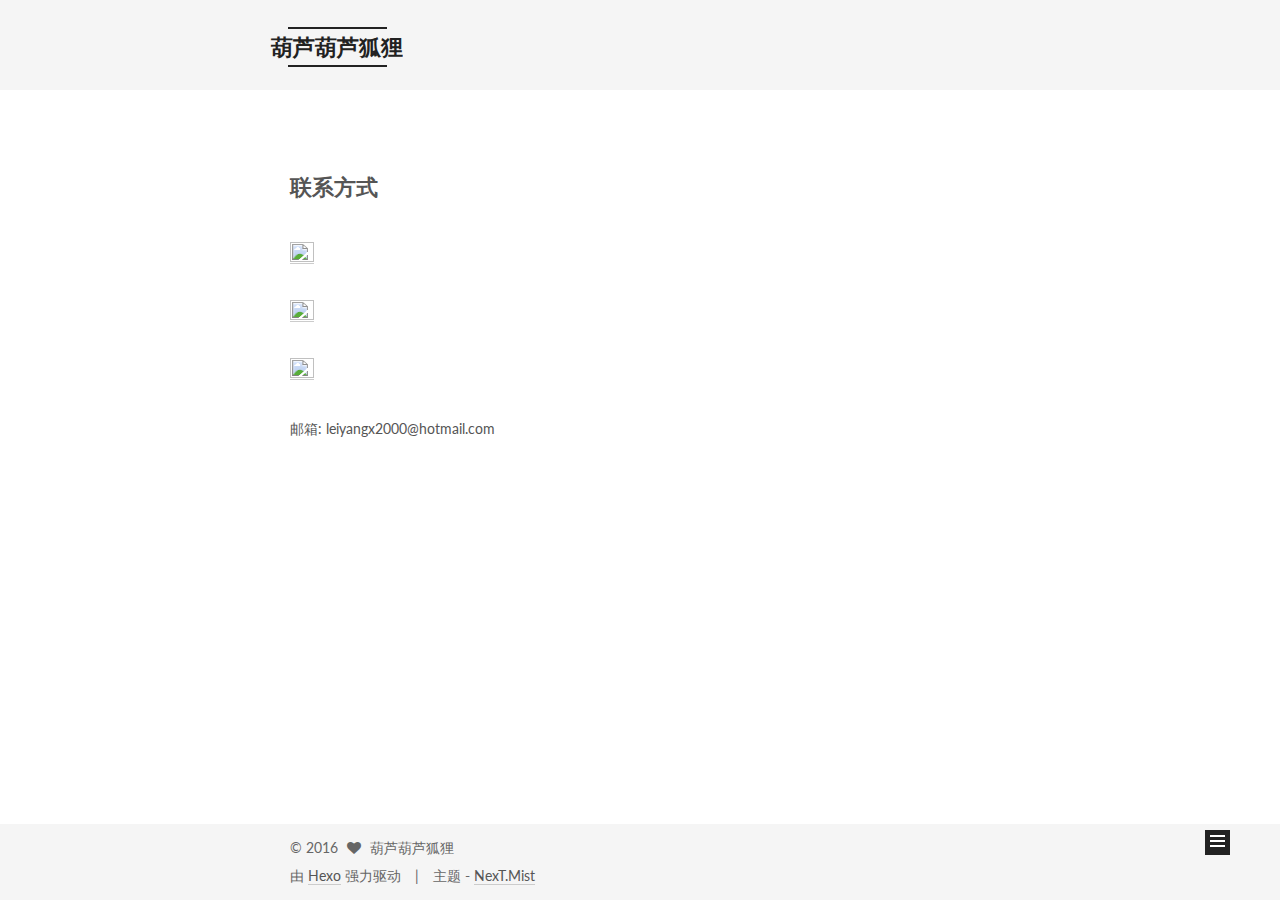
==== commit cc1617ec: "Site updated: 2016-03-10 14:02:59" ====
--- a/about/index.html
+++ b/about/index.html
@@ -68,7 +68,7 @@
 <meta property="og:image" content="http://www.sinaimg.cn/blog/developer/wiki/LOGO_32x32.png">
 <meta property="og:image" content="http://www.zhihu.com/favicon.ico">
 <meta property="og:image" content="http://www.github.com/favicon.ico">
-<meta property="og:updated_time" content="2016-03-10T12:51:42.525Z">
+<meta property="og:updated_time" content="2016-03-10T12:54:02.174Z">
 <meta name="twitter:card" content="summary">
 <meta name="twitter:title" content="关于：About">
 <meta name="twitter:description" content="联系方式             邮箱: leiyangx2000@hotmail.com">
@@ -234,19 +234,8 @@
           </div>
           
 
-  <p>热评文章</p>
-  <div class="ds-top-threads" data-range="weekly" data-num-items="4"></div>
-
-
-          
-  <div class="comments" id="comments">
-    
-      <div class="ds-thread" data-thread-key="about/index.html"
-           data-title="关于：About" data-url="http://www.hemuio.com/about/index.html">
-      </div>
-    
-  </div>
-
+
+          
 
         </div>
         
--- a/css/main.css
+++ b/css/main.css
@@ -1544,7 +1544,7 @@
   width: 4px;
   height: 4px;
   border-radius: 50%;
-  background: #ff7896;
+  background: #1c18f5;
 }
 .sidebar-nav {
   margin: 0 0 20px;
